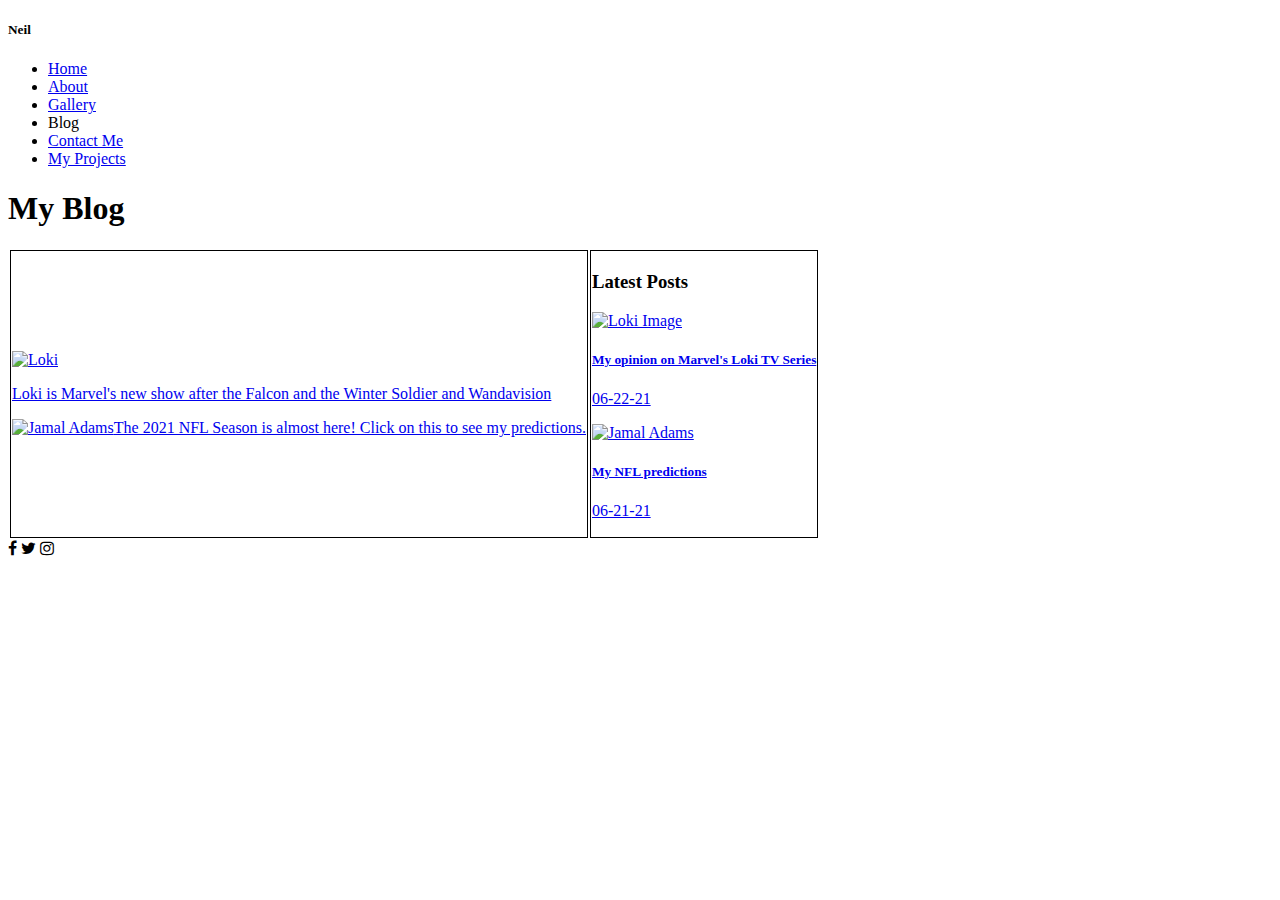
==== blogtemplate.html @ 81692cc2 "Add files via upload" ====
<!DOCTYPE html>
<html lang="en-us">
<head>
    <title>My Blog</title>
    <link rel="stylesheet" href="css/general.css"/>
    <link rel="stylesheet" href="css/style.css"/>
    <link rel="stylesheet" href="css/blogtemplate.css"/>
    <link rel="stylesheet" href="https://cdnjs.cloudflare.com/ajax/libs/font-awesome/4.7.0/css/font-awesome.min.css"/>
</head>
<body>
    <header>
        <div id="logo-div" class="d-inline-block">            
            <h5 class="d-inline-block name">Neil</h5>
        </div>
        <div id="menu" class="d-inline-block">
            <ul>
                <li class="d-inline-block"><a href="home.html" target="_blank" class="nav-link">Home</a></li>
                <li class="d-inline-block"><a href="aboutme.html" target="_blank" class="nav-link">About</a></li>
                <li class="d-inline-block"><a href="gallery.html" target = "_blank" class="nav-link">Gallery</li></a>
                <li class="d-inline-block">Blog</li>
                <li class="d-inline-block"><a href="contactme.html" target="_blank" class="nav-link">Contact Me</a></li>
                <li class="d-inline-block"><a href="myprojects.html" target="_blank" class="nav-link">My Projects</a></li>
            </ul>            
        </div>         
    </header>
    <main>
        <section id="blog-banner" style="background-image: url('Images/Home/Marvel\ Universe.jpg');">
            <h1 class="aboutme-main-header">My Blog</h1>
        </section>
        <section id="blog-content">
            <table>
                <tr>
                    <td id="blog-left" style="border: 1px solid black;">
                        <div class="blog-content">
                            <div class="blog-general-post">
                                <a href="blog2.html"><img src="Images/Home/Loki.jpg" alt="Loki" class="blog-general-post-image">
                                <p class="blog-general-post-content">Loki is Marvel's new show after the Falcon and the Winter Soldier and Wandavision</p></a>
                            </div>
                            <div class="blog-general-post">
                                <a href="nflblog.html"><img src="Images/Home/Seahawks.jpg" alt="Jamal Adams" class="blog-general-post-image">The 2021 NFL Season is almost here! Click on this to see my predictions. </a>
                            </div>
                        </div>
                    </td>
                    <td id="blog-right" style="border: 1px solid black;">
                        <h3>Latest Posts</h3>
                        <div class="blog-post">
                            <a href="Loki-Blog.html" class="nav-link">
                                <img src="Images/Home/Loki.jpg" alt="Loki Image">
                                <h5 class="blog-post-title">My opinion on Marvel's Loki TV Series</h5>
                                <p>06-22-21</p>
                            </a>
                        </div>
                        <div class="blog-post">
                            <a href="nflblog.html" class="nav-link">
                                <img src="Images/Home/Seahawks.jpg" alt="Jamal Adams">
                                <h5 class="blog-post-title">My NFL predictions</h5>
                                <p>06-21-21</p>
                            </a>
                        </div>
                    </td>
                </tr>
            </table>
        </section>
    </main>
    <footer>
        <div>
            <i class="fa fa-facebook aboutme-icon-footer"></i>
            <i class="fa fa-twitter"></i>
            <i class="fa fa-instagram"></i>
        </div>
    </footer>
</body>
</html>
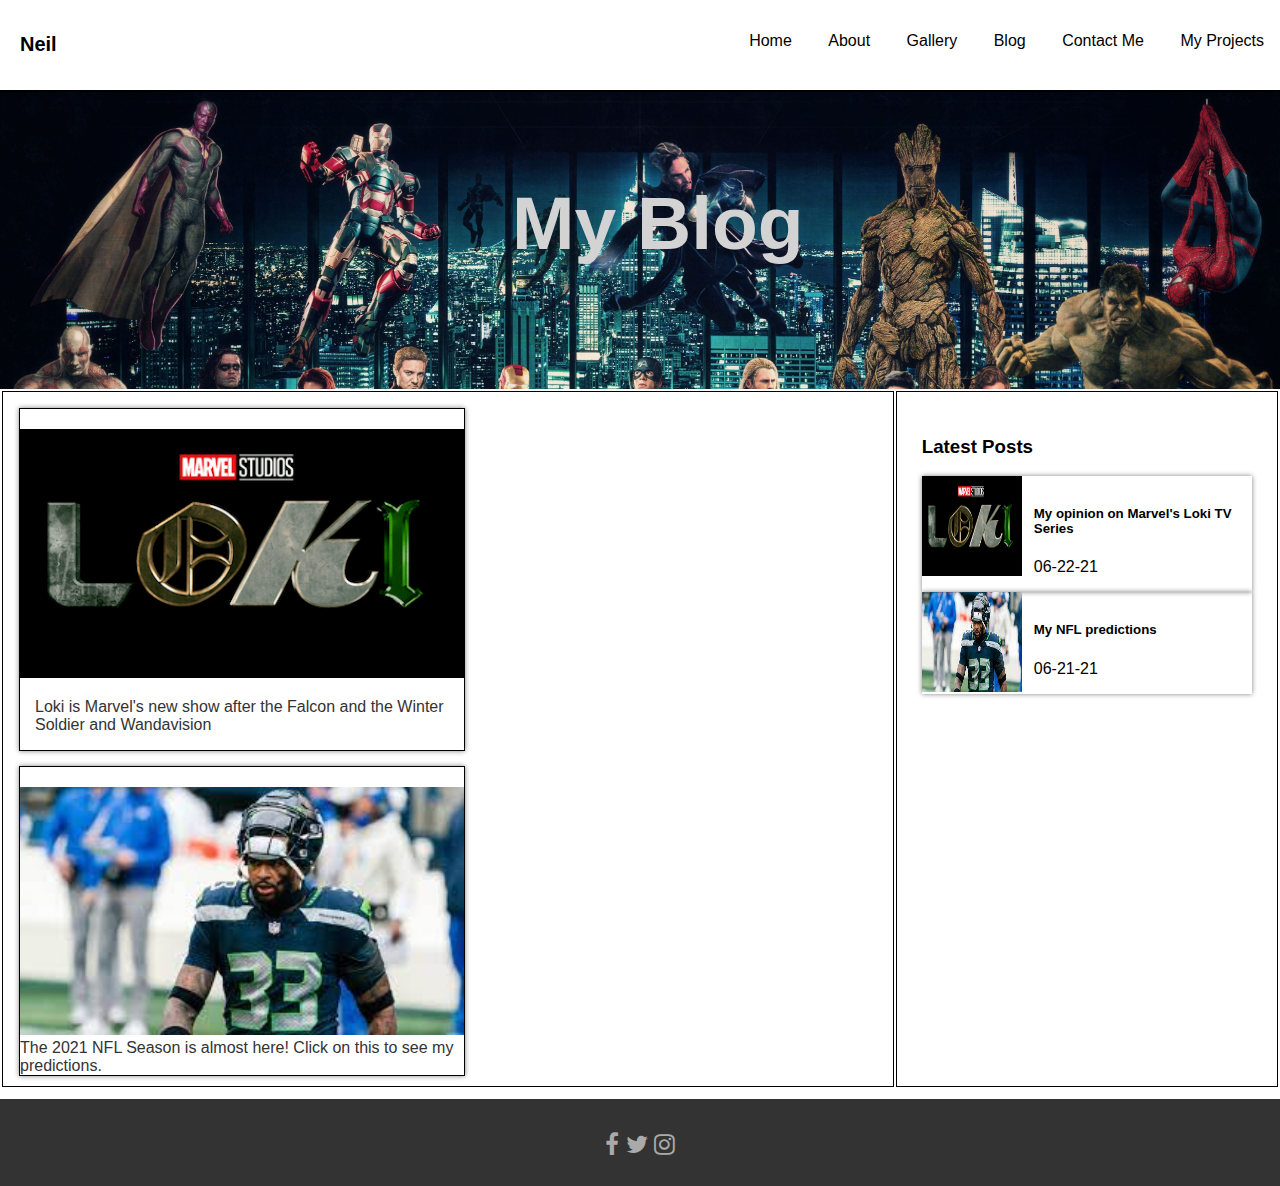
==== commit 68ea2dd9: "commit" ====
--- a/blogtemplate.html
+++ b/blogtemplate.html
@@ -14,7 +14,7 @@
         </div>
         <div id="menu" class="d-inline-block">
             <ul>
-                <li class="d-inline-block"><a href="home.html" target="_blank" class="nav-link">Home</a></li>
+                <li class="d-inline-block"><a href="index.html" target="_blank" class="nav-link">Home</a></li>
                 <li class="d-inline-block"><a href="aboutme.html" target="_blank" class="nav-link">About</a></li>
                 <li class="d-inline-block"><a href="gallery.html" target = "_blank" class="nav-link">Gallery</li></a>
                 <li class="d-inline-block">Blog</li>
--- a/css/general.css
+++ b/css/general.css
@@ -0,0 +1,29 @@
+.d-inline-block{
+    display: inline-block;
+}
+
+#menu {
+    float:right;  
+    list-style: none;  
+}
+
+header {    
+    border-bottom: 2px solid;
+}
+
+#menu ul {
+    list-style: none;    
+}
+
+#menu li {
+    padding: 1rem 1rem;
+}
+
+#logo-div h5{
+    font-size: 20px;
+}
+
+.nav-link{
+    text-decoration: none;
+    color:black;
+}--- a/css/style.css
+++ b/css/style.css
@@ -0,0 +1,244 @@
+html, body {
+    margin: 0px; 
+    padding: 0px; 
+}
+
+body {
+    font-family: 'Roboto', sans-serif;
+}
+
+.aboutme main {
+    height: 85vh;
+    background-color: #999;
+    color: white;
+    margin-bottom: 0;
+    margin-top: 0; 
+}
+
+.myprojects-main {
+    height: 85vh;
+    background-color: #999;
+    color: white;
+    margin-bottom: 0;
+    margin-top: 0; 
+}
+
+.myprojects-header {
+    height: 10vh;
+    margin-bottom: 0px;
+}
+
+.myprojects-footer {
+    height: 15vh;
+    margin-top: 0
+}
+
+.aboutme header {
+    height: 10vh;
+    margin-bottom: 0px;
+}
+
+.aboutme footer {
+    height: 15vh;
+    margin-top: 0;
+}
+
+
+.aboutme-footer{
+    background-color: #333;
+    height:10rem;
+    margin-top:3rem;
+    padding-left: 20px;
+    padding:10px 30px;
+}
+
+footer div{
+    color:#aaa;
+    font-size: 1.5rem;
+    padding-top: 2rem;
+    text-align: center;
+}
+
+footer i:hover{
+    color:rosybrown;
+}
+
+#top{
+    text-align: center;
+    padding: 0px 0px 16px; 
+   
+}
+#top h1{
+    margin:32px 0px;
+    font-family: monospace;
+    font-size: 24px;
+}
+
+#top img{
+    width:100%;
+}
+
+#travel img{
+    width:23%;
+    margin:0.75%;
+}
+
+/* h2{
+    color: #d3d3d3;
+} */
+
+
+#music audio{
+    width:23%;
+    margin:0.75%;
+    padding: 50px 0px;
+    
+}
+
+#videos video{
+    width:23%;
+    margin:0.75%;
+}
+
+#youtube iframe{
+    width: 45%;
+    height:409px;
+    margin: 1%;   
+}
+
+.d-inline-block{
+    display: inline-block;
+}
+
+#menu {
+    float:right;  
+    list-style: none;  
+}
+
+header {    
+    box-shadow: 0px -2px 5px gray; 
+}
+
+#menu ul {
+    list-style: none;    
+}
+
+#menu li {
+    padding: 1rem 1rem;
+}
+
+#logo-div h5{
+    font-size: 20px;
+}
+
+.nav-link{
+    text-decoration: none;
+    color:black;
+}
+
+
+
+.aboutme i {
+    padding: 1rem;
+}
+
+/* Contact Me Page */
+
+
+.contactme-header {
+    margin-top: 0;
+}
+.contactme-main {
+    background-color: #999;
+    color: rgb(68, 71, 224);
+    font-family: 'Playfair Display', serif;
+    height: 75vh;
+    margin-bottom: 0;
+    margin-top: 0;    
+    text-align: center;
+}
+
+.contactme-footer {
+    height: 15vh;
+    margin-top: 0;
+    padding-top: 0;
+}
+
+.contactme-heading h1 {
+    font-size: 70px;
+    margin-bottom: 5px;
+}
+
+.contactme-heading h4 {
+    font-size: 40px; 
+    margin-top: 5px;
+    font-style: italic;
+}
+
+.contactme-input input {
+    width: 250px;
+    height: 30px;
+    margin-bottom: 15px;
+}
+
+.contactme-input-submit {
+    font-style: 700;
+    height: 50px;
+    width: 150px;
+    margin-top: 10px;
+    border-radius: 7px; 
+    background-color: rgb(68, 71, 224);
+    font-size: 20px; 
+}
+
+.home-main-header { 
+    padding: 200px;    
+    text-align: center;
+}
+
+.home-name-header {
+    color: blue;
+    font-size: 55px;  
+}
+
+.aboutme-main-description {
+    padding: 80px; 
+}
+
+.aboutme-main-header {
+    font-size: 75px;
+    margin-top: 0px;
+    position: absolute; 
+    left: 40%; 
+    top: 20%;
+    color: #d3d3d3;
+
+}
+
+.name {
+    margin-left: 20px; 
+}
+
+.gallery-main h1 {
+    color: #d3d3d3;
+}
+
+.nflblog-team-link:hover {
+    text-decoration: none; 
+}
+
+.nflblog-team-link:visited, .nflblog-team-link:active, .nflblog-team-link:link {
+    color: #68bdba;
+}
+
+.blog-post-content-nfl {
+    line-height: 1.5; 
+}
+
+#blog-banner {
+    width: 100%;
+    height: 33vh;
+    background-repeat: no-repeat;
+    background-size: cover;
+    margin-bottom: 0;
+}--- a/css/blogtemplate.css
+++ b/css/blogtemplate.css
@@ -0,0 +1,134 @@
+footer {
+    margin: 0px;
+    background-color: #333;
+}
+
+footer i {
+    margin-bottom: 30px;
+}
+
+/* #blog-banner {
+    width: 100%;
+    height: 33vh;
+    background-repeat: no-repeat;
+    background-size: cover;
+    margin-bottom: 0;
+} */
+
+
+
+
+
+#blog-content table {
+    height: 700px;
+    width: 100%;    
+}
+
+#blog-left {
+    width: 70%;
+    margin-top: 0;
+    vertical-align: top;
+}
+
+#blog-right {
+    width: 30%;
+    vertical-align: top;
+    padding: 25px;
+}
+
+
+
+
+
+
+
+
+#blog-right img {
+    width: 100px;
+    height: 100px;
+    float: left;
+    margin-right: 12px;
+}
+
+#blog-right h5 {
+    margin-top: 30px; 
+}
+
+.blog-post {
+    box-shadow: 0px 0px 5px grey;
+    overflow: auto;
+}
+
+.blog-latest-post{
+    box-shadow: 0px 0px 5px grey;
+    overflow: auto;
+    clear: left;
+    margin-top: 15px; 
+}
+
+
+.blog-general-post {
+    box-shadow: 0px 0px 5px grey; 
+    margin-top: 15px; 
+    padding-top: 20px; 
+    border: 1px solid black; 
+    width: 50%; 
+    margin-left: 15px;     
+}
+
+.blog-general-post a {
+    text-decoration: none;
+    color: #333; 
+}
+
+.blog-general-post a:hover {
+    text-decoration: underline;
+}
+
+.blog-general-post-image {
+    width: 100%; 
+}
+
+.blog-general-post-content {
+    margin-left: 15px; 
+}
+
+.blog-post-content h1 {
+    text-align: center;
+    color: rgb(58, 224, 58);
+    font-size: 40px; 
+}
+
+.blog-post-content-paragraph {
+    margin: 15px; 
+    font-family: 'Roboto', sans-serif;
+    font-size: 15px; 
+}
+
+.blog-post-content-nfl h1{
+    color: blue; 
+    text-align: center;
+    font-size: 40px; 
+}
+
+footer {
+    margin-top: 10px;
+}
+
+.back-to-blog {
+    display: inline-block;
+    border: 3px solid black; 
+}
+
+.back-to-blog a:hover {
+    text-decoration: none;
+    color: black; 
+}
+
+.back-to-blog a:active {
+    color: black;
+}
+
+.back-to-blog a:visited {
+    color: black;
+}